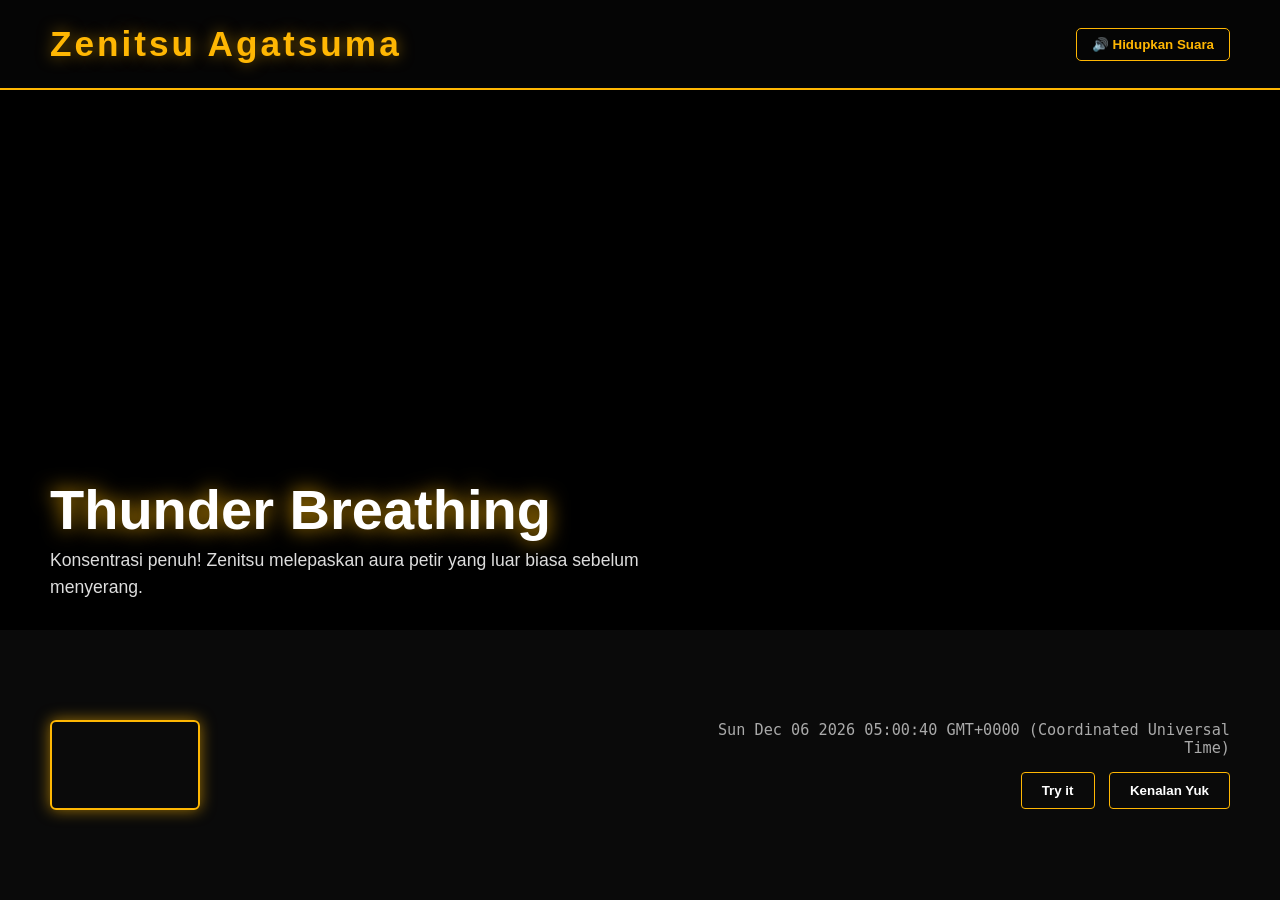
==== index.html @ 8795d16d "perubahanNamaFile" ====
<!DOCTYPE html>
<html lang="id">
<head>
    <meta charset="UTF-8">
    <meta name="viewport" content="width=device-width, initial-scale=1.0">
    <title>Demon Slayer Showcase | Meilan</title>
    <link rel="stylesheet" href="./style.css">
</head>
<body>

    <header class="navbar">
        <div class="logo">Zenitsu Agatsuma</div>
        <button id="sound-btn" onclick="startAudio()">🔊 Hidupkan Suara</button>
    </header>

    <audio id="thunder-audio" src="./video_2026-03-13_15-15-24.mp4" loop></audio>

    <main class="showcase">
        <video id="main-video" src="./zenitsu-thunder-breathing-kimetsu-no-yaiba-moewalls-com.mp4" autoplay loop muted></video>
        
        <div class="overlay-gradient"></div>

        <div class="showcase-content">
            <h1 id="main-title">Thunder Breathing</h1>
            <p id="main-desc">Konsentrasi penuh! Zenitsu melepaskan aura petir yang luar biasa sebelum menyerang.</p>
        </div>
    </main>

    <section class="bottom-section">
        <div class="thumbnails">
            <video src="./zenitsu-thunder-breathing-kimetsu-no-yaiba-moewalls-com.mp4" autoplay loop muted class="thumb active" onclick="changeShowcase(this, './zenitsu-thunder-breathing-kimetsu-no-yaiba-moewalls-com.mp4', 'Thunder Breathing', 'Konsentrasi penuh! Zenitsu melepaskan aura petir yang luar biasa sebelum menyerang.')"></video>
            
            <video src="./jigoro-patting-zenitsu-kimetsu-no-yaiba-moewalls-com.mp4" autoplay loop muted class="thumb" onclick="changeShowcase(this, './jigoro-patting-zenitsu-kimetsu-no-yaiba-moewalls-com.mp4', 'Jigoro Kuwajima', 'Meskipun keras, sang kakek sekaligus guru ini selalu menyayangi dan percaya pada potensi tersembunyi Zenitsu.')"></video>
            
            <video src="./zenitsu-7th-form-god-of-fire-and-thunder-demon-slayer-moewalls-com.mp4" autoplay loop muted class="thumb" onclick="changeShowcase(this, './zenitsu-7th-form-god-of-fire-and-thunder-demon-slayer-moewalls-com.mp4', 'Flaming Thunder God', 'Bentuk ketujuh Pernapasan Petir. Teknik luar biasa yang diciptakan sendiri oleh Zenitsu.')"></video>
            
            <video src="./zenitsu-lightning-nichirin-demon-slayer-moewalls-com.mp4" autoplay loop muted class="thumb" onclick="changeShowcase(this, './zenitsu-lightning-nichirin-demon-slayer-moewalls-com.mp4', 'Lightning Nichirin', 'Pedang Nichirin yang memancarkan kilat kuning menyala, siap membelah kegelapan malam.')"></video>
        </div>

        <div class="assignment-box">
            <div id="tanggal" class="date-text"></div>
            <div class="btn-group">
                <button onclick="tampil()">Try it</button>
                <button onclick="show()">Kenalan Yuk</button>
            </div>
        </div>
    </section>

    <div id="video-modal">
        <button class="close-btn" onclick="closeVideo()">X Tutup</button>
        <video id="special-video" src="./zenitsu video.mp4" controls></video>
    </div>

    <script>
        //alert (menampilkan pesan pada browser)
        alert("Selamat datang di web Demon Slayer karya Meilan!");
    </script>

    <script src="./script.js"></script>

</body>
</html>
---- style.css ----
* { margin: 0; padding: 0; box-sizing: border-box; font-family: 'Segoe UI', Tahoma, sans-serif; }
body { background-color: #000; color: white; height: 100vh; display: flex; flex-direction: column; overflow: hidden; }

.navbar {
    height: 10vh;
    display: flex;
    justify-content: space-between;
    align-items: center;
    padding: 0 50px;
    background: #050505;
    border-bottom: 2px solid #ffb703;
    z-index: 10;
}
.logo {
    font-size: 2.2rem;
    font-weight: 900;
    color: #ffb703; 
    letter-spacing: 3px;
    text-shadow: 0 0 15px rgba(255, 183, 3, 0.5);
}
#sound-btn {
    background: transparent;
    color: #ffb703;
    border: 1px solid #ffb703;
    padding: 8px 15px;
    border-radius: 5px;
    cursor: pointer;
    font-weight: bold;
    transition: 0.3s;
}
#sound-btn:hover { background: #ffb703; color: #000; box-shadow: 0 0 10px rgba(255, 183, 3, 0.5); }


.showcase { position: relative; height: 60vh; width: 100%; overflow: hidden; background-color: #000; }
#main-video { position: absolute; top: 0; left: 0; width: 100%; height: 100%; object-fit: cover; transition: opacity 0.5s ease; opacity: 1; }
.overlay-gradient { position: absolute; bottom: 0; left: 0; width: 100%; height: 70%; background: linear-gradient(to top, rgba(0,0,0,1) 0%, transparent 100%); z-index: 2; }
.showcase-content { position: absolute; bottom: 30px; left: 50px; z-index: 3; max-width: 600px; }
.showcase-content h1 { font-size: 3.5rem; font-weight: 800; color: #fff; text-shadow: 0 0 20px rgba(255, 183, 3, 0.8); margin-bottom: 5px;}
.showcase-content p { font-size: 1.1rem; line-height: 1.5; color: #ddd; }


.bottom-section { height: 30vh; padding: 20px 50px; display: flex; justify-content: space-between; align-items: center; background: #0a0a0a; z-index: 10; position: relative; }
.thumbnails { display: flex; gap: 20px; }
.thumb { width: 150px; height: 90px; object-fit: cover; border-radius: 6px; cursor: pointer; opacity: 0.5; transition: 0.3s; border: 2px solid transparent;}
.thumb:hover { opacity: 0.8; transform: translateY(-5px); }
.thumb.active { opacity: 1; border: 2px solid #ffb703; box-shadow: 0 0 15px rgba(255, 183, 3, 0.6); }


.assignment-box { text-align: right; }
.date-text { font-size: 0.95rem; color: #aaa; margin-bottom: 15px; font-family: monospace; }
.btn-group button { padding: 10px 20px; background-color: transparent; color: #fff; border: 1px solid #ffb703; border-radius: 4px; font-weight: bold; cursor: pointer; margin-left: 10px; transition: 0.3s; }
.btn-group button:hover { background-color: #ffb703; color: #000; box-shadow: 0 0 10px rgba(255, 183, 3, 0.5); }


#video-modal { position: fixed; top: 0; left: 0; width: 100%; height: 100%; background: rgba(0,0,0,0.9); z-index: 200; display: none; flex-direction: column; justify-content: center; align-items: center; }
#special-video { width: 80%; max-width: 900px; border: 2px solid #ffb703; border-radius: 8px; box-shadow: 0 0 30px rgba(255, 183, 3, 0.5); }
.close-btn { position: absolute; top: 30px; right: 40px; background: #dc143c; color: white; border: none; padding: 10px 20px; font-size: 1.2rem; cursor: pointer; border-radius: 5px; }
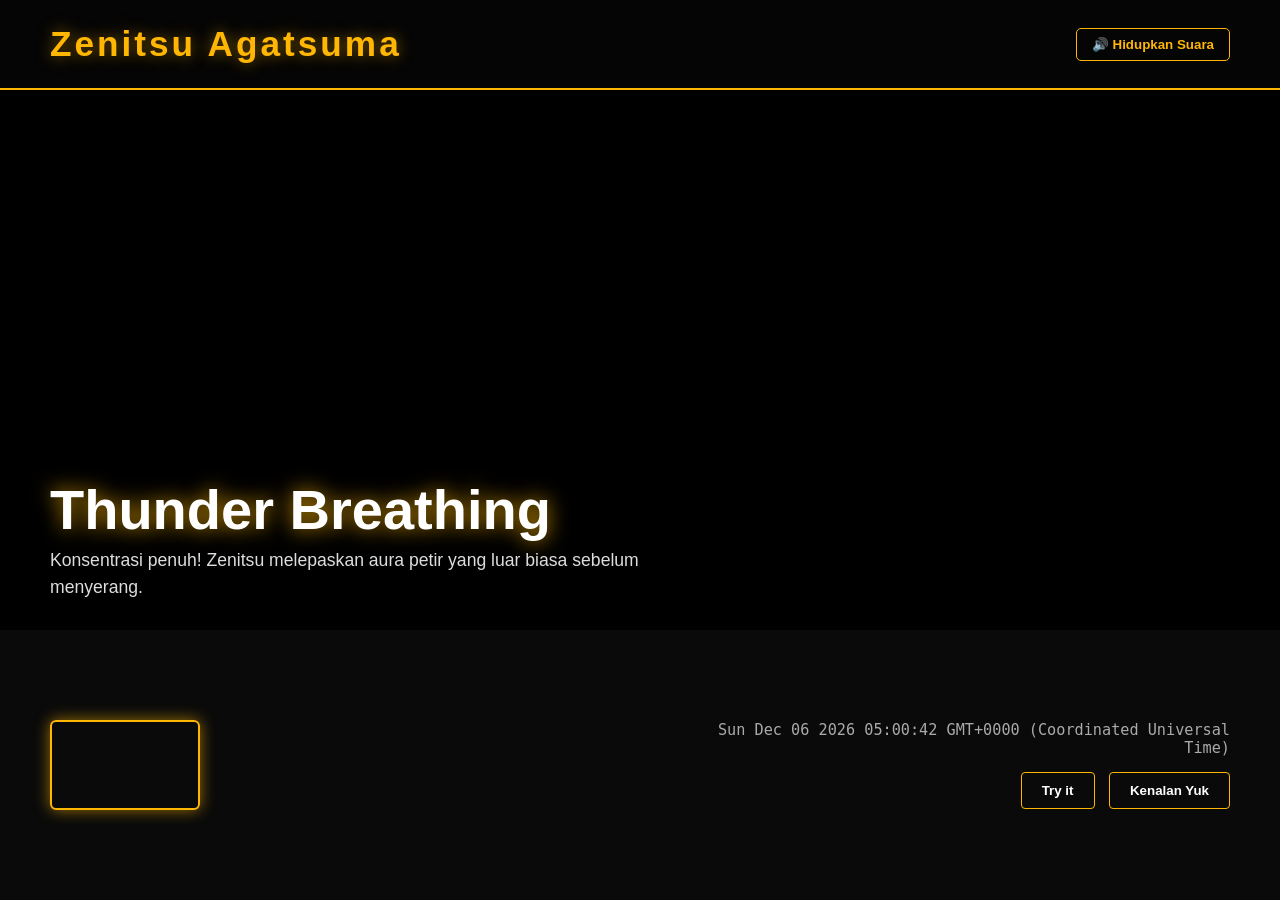
==== commit bf7c65c2: "." ====
--- a/index.html
+++ b/index.html
@@ -16,7 +16,7 @@
     <audio id="thunder-audio" src="./video_2026-03-13_15-15-24.mp4" loop></audio>
 
     <main class="showcase">
-        <video id="main-video" src="./zenitsu-thunder-breathing-kimetsu-no-yaiba-moewalls-com.mp4" autoplay loop muted></video>
+        <video id="main-video" src="./zenitsu-thunder-breathing-kimetsu-no-yaiba-moewalls-com (1).mp4" autoplay loop muted></video>
         
         <div class="overlay-gradient"></div>
 
@@ -28,13 +28,13 @@
 
     <section class="bottom-section">
         <div class="thumbnails">
-            <video src="./zenitsu-thunder-breathing-kimetsu-no-yaiba-moewalls-com.mp4" autoplay loop muted class="thumb active" onclick="changeShowcase(this, './zenitsu-thunder-breathing-kimetsu-no-yaiba-moewalls-com.mp4', 'Thunder Breathing', 'Konsentrasi penuh! Zenitsu melepaskan aura petir yang luar biasa sebelum menyerang.')"></video>
+            <video src="./zenitsu-thunder-breathing-kimetsu-no-yaiba-moewalls-com (1).mp4" autoplay loop muted class="thumb active" onclick="changeShowcase(this, './zenitsu-thunder-breathing-kimetsu-no-yaiba-moewalls-com (1).mp4', 'Thunder Breathing', 'Konsentrasi penuh! Zenitsu melepaskan aura petir yang luar biasa sebelum menyerang.')"></video>
             
             <video src="./jigoro-patting-zenitsu-kimetsu-no-yaiba-moewalls-com.mp4" autoplay loop muted class="thumb" onclick="changeShowcase(this, './jigoro-patting-zenitsu-kimetsu-no-yaiba-moewalls-com.mp4', 'Jigoro Kuwajima', 'Meskipun keras, sang kakek sekaligus guru ini selalu menyayangi dan percaya pada potensi tersembunyi Zenitsu.')"></video>
             
-            <video src="./zenitsu-7th-form-god-of-fire-and-thunder-demon-slayer-moewalls-com.mp4" autoplay loop muted class="thumb" onclick="changeShowcase(this, './zenitsu-7th-form-god-of-fire-and-thunder-demon-slayer-moewalls-com.mp4', 'Flaming Thunder God', 'Bentuk ketujuh Pernapasan Petir. Teknik luar biasa yang diciptakan sendiri oleh Zenitsu.')"></video>
+            <video src="./zenitsu-7th-form-god-of-fire-and-thunder-demon-slayer-moewalls-com (1).mp4" autoplay loop muted class="thumb" onclick="changeShowcase(this, './zenitsu-7th-form-god-of-fire-and-thunder-demon-slayer-moewalls-com (1).mp4', 'Flaming Thunder God', 'Bentuk ketujuh Pernapasan Petir. Teknik luar biasa yang diciptakan sendiri oleh Zenitsu.')"></video>
             
-            <video src="./zenitsu-lightning-nichirin-demon-slayer-moewalls-com.mp4" autoplay loop muted class="thumb" onclick="changeShowcase(this, './zenitsu-lightning-nichirin-demon-slayer-moewalls-com.mp4', 'Lightning Nichirin', 'Pedang Nichirin yang memancarkan kilat kuning menyala, siap membelah kegelapan malam.')"></video>
+            <video src="./zenitsu-lightning-nichirin-demon-slayer-moewalls-com (1).mp4" autoplay loop muted class="thumb" onclick="changeShowcase(this, './zenitsu-lightning-nichirin-demon-slayer-moewalls-com (1).mp4', 'Lightning Nichirin', 'Pedang Nichirin yang memancarkan kilat kuning menyala, siap membelah kegelapan malam.')"></video>
         </div>
 
         <div class="assignment-box">
@@ -52,7 +52,6 @@
     </div>
 
     <script>
-        //alert (menampilkan pesan pada browser)
         alert("Selamat datang di web Demon Slayer karya Meilan!");
     </script>
 
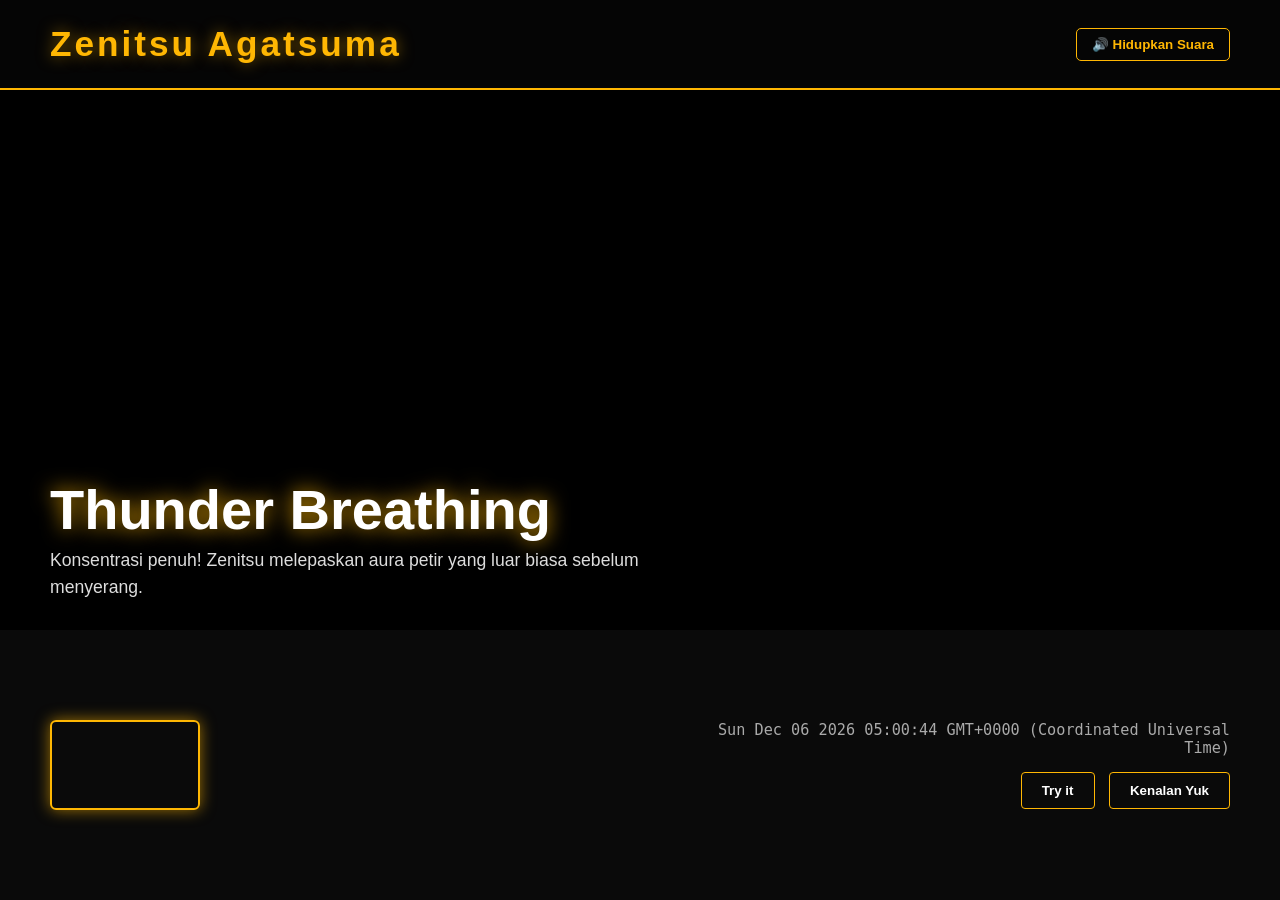
==== commit 37b98958: "fix" ====
--- a/index.html
+++ b/index.html
@@ -13,10 +13,10 @@
         <button id="sound-btn" onclick="startAudio()">🔊 Hidupkan Suara</button>
     </header>
 
-    <audio id="thunder-audio" src="./video_2026-03-13_15-15-24.mp4" loop></audio>
+    <audio id="thunder-audio" src="./audio.mp4" loop></audio>
 
     <main class="showcase">
-        <video id="main-video" src="./zenitsu-thunder-breathing-kimetsu-no-yaiba-moewalls-com (1).mp4" autoplay loop muted></video>
+        <video id="main-video" src="./v1.mp4" autoplay loop muted></video>
         
         <div class="overlay-gradient"></div>
 
@@ -28,13 +28,13 @@
 
     <section class="bottom-section">
         <div class="thumbnails">
-            <video src="./zenitsu-thunder-breathing-kimetsu-no-yaiba-moewalls-com (1).mp4" autoplay loop muted class="thumb active" onclick="changeShowcase(this, './zenitsu-thunder-breathing-kimetsu-no-yaiba-moewalls-com (1).mp4', 'Thunder Breathing', 'Konsentrasi penuh! Zenitsu melepaskan aura petir yang luar biasa sebelum menyerang.')"></video>
+            <video src="./v1.mp4" autoplay loop muted class="thumb active" onclick="changeShowcase(this, './v1.mp4', 'Thunder Breathing', 'Konsentrasi penuh! Zenitsu melepaskan aura petir yang luar biasa sebelum menyerang.')"></video>
             
-            <video src="./jigoro-patting-zenitsu-kimetsu-no-yaiba-moewalls-com.mp4" autoplay loop muted class="thumb" onclick="changeShowcase(this, './jigoro-patting-zenitsu-kimetsu-no-yaiba-moewalls-com.mp4', 'Jigoro Kuwajima', 'Meskipun keras, sang kakek sekaligus guru ini selalu menyayangi dan percaya pada potensi tersembunyi Zenitsu.')"></video>
+            <video src="./v2.mp4" autoplay loop muted class="thumb" onclick="changeShowcase(this, './v2.mp4', 'Jigoro Kuwajima', 'Meskipun keras, sang kakek sekaligus guru ini selalu menyayangi dan percaya pada potensi tersembunyi Zenitsu.')"></video>
             
-            <video src="./zenitsu-7th-form-god-of-fire-and-thunder-demon-slayer-moewalls-com (1).mp4" autoplay loop muted class="thumb" onclick="changeShowcase(this, './zenitsu-7th-form-god-of-fire-and-thunder-demon-slayer-moewalls-com (1).mp4', 'Flaming Thunder God', 'Bentuk ketujuh Pernapasan Petir. Teknik luar biasa yang diciptakan sendiri oleh Zenitsu.')"></video>
+            <video src="./v3.mp4" autoplay loop muted class="thumb" onclick="changeShowcase(this, './v3.mp4', 'Flaming Thunder God', 'Bentuk ketujuh Pernapasan Petir. Teknik luar biasa yang diciptakan sendiri oleh Zenitsu.')"></video>
             
-            <video src="./zenitsu-lightning-nichirin-demon-slayer-moewalls-com (1).mp4" autoplay loop muted class="thumb" onclick="changeShowcase(this, './zenitsu-lightning-nichirin-demon-slayer-moewalls-com (1).mp4', 'Lightning Nichirin', 'Pedang Nichirin yang memancarkan kilat kuning menyala, siap membelah kegelapan malam.')"></video>
+            <video src="./v4.mp4" autoplay loop muted class="thumb" onclick="changeShowcase(this, './v4.mp4', 'Lightning Nichirin', 'Pedang Nichirin yang memancarkan kilat kuning menyala, siap membelah kegelapan malam.')"></video>
         </div>
 
         <div class="assignment-box">
@@ -48,7 +48,7 @@
 
     <div id="video-modal">
         <button class="close-btn" onclick="closeVideo()">X Tutup</button>
-        <video id="special-video" src="./zenitsu video.mp4" controls></video>
+        <video id="special-video" src="./v-special.mp4" controls></video>
     </div>
 
     <script>
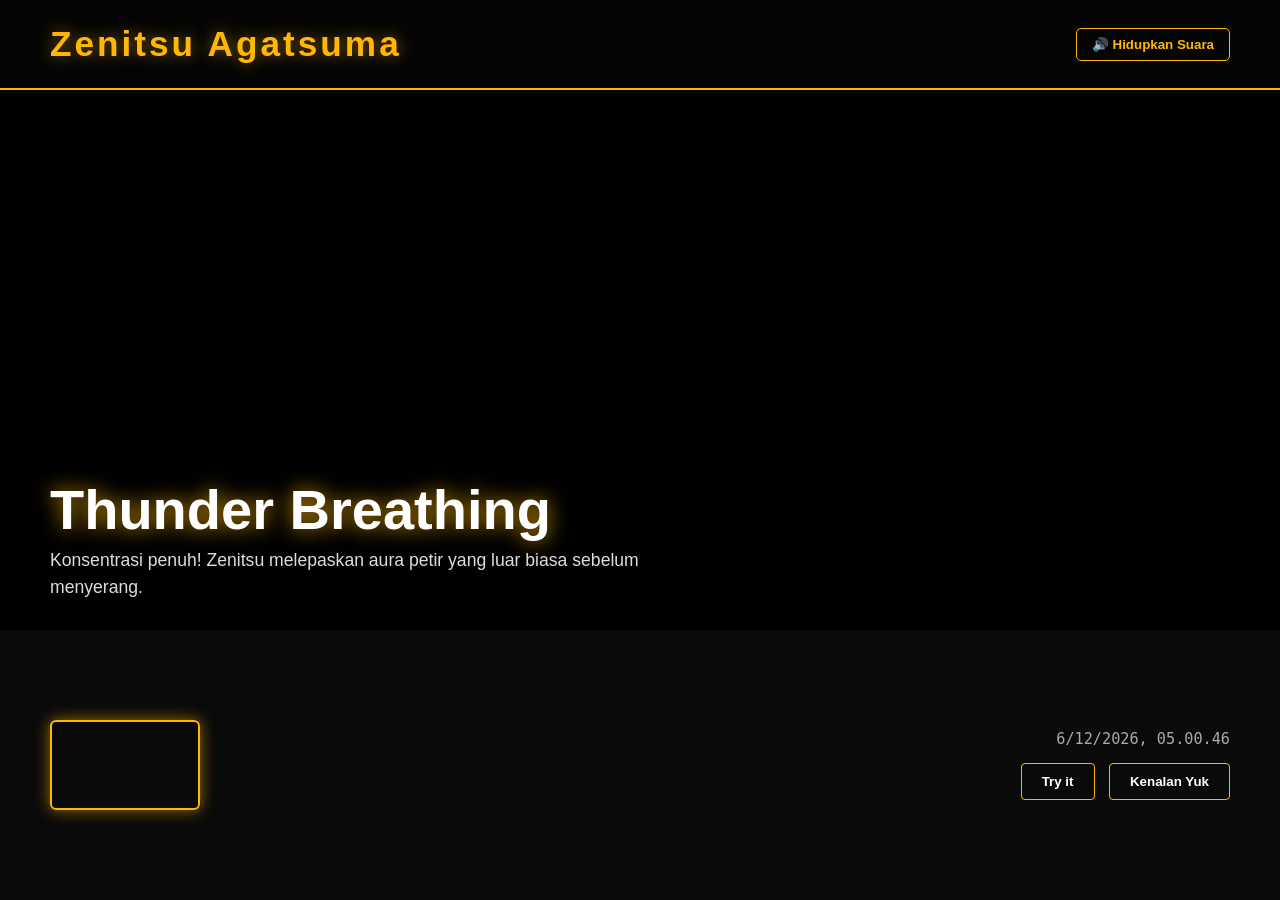
==== commit a5ba9132: "." ====
--- a/index.html
+++ b/index.html
@@ -16,7 +16,7 @@
     <audio id="thunder-audio" src="./audio.mp4" loop></audio>
 
     <main class="showcase">
-        <video id="main-video" src="./v1.mp4" autoplay loop muted></video>
+        <video id="main-video" src="./zenitsu-thunder-breathing-kimetsu-no-yaiba-moewalls-com (1).mp4" autoplay loop muted></video>
         
         <div class="overlay-gradient"></div>
 
@@ -28,13 +28,17 @@
 
     <section class="bottom-section">
         <div class="thumbnails">
-            <video src="./v1.mp4" autoplay loop muted class="thumb active" onclick="changeShowcase(this, './v1.mp4', 'Thunder Breathing', 'Konsentrasi penuh! Zenitsu melepaskan aura petir yang luar biasa sebelum menyerang.')"></video>
+            <video src="./zenitsu-thunder-breathing-kimetsu-no-yaiba-moewalls-com (1).mp4" autoplay loop muted class="thumb active" 
+                onclick="changeShowcase(this, './zenitsu-thunder-breathing-kimetsu-no-yaiba-moewalls-com (1).mp4', 'Thunder Breathing', 'Konsentrasi penuh! Zenitsu melepaskan aura petir yang luar biasa sebelum menyerang.')"></video>
             
-            <video src="./v2.mp4" autoplay loop muted class="thumb" onclick="changeShowcase(this, './v2.mp4', 'Jigoro Kuwajima', 'Meskipun keras, sang kakek sekaligus guru ini selalu menyayangi dan percaya pada potensi tersembunyi Zenitsu.')"></video>
+            <video src="./jigoro-patting-zenitsu-kimetsu-no-yaiba-moewalls-com (1).mp4" autoplay loop muted class="thumb" 
+                onclick="changeShowcase(this, './jigoro-patting-zenitsu-kimetsu-no-yaiba-moewalls-com (1).mp4', 'Jigoro Kuwajima', 'Meskipun keras, sang kakek sekaligus guru ini selalu menyayangi dan percaya pada potensi tersembunyi Zenitsu.')"></video>
             
-            <video src="./v3.mp4" autoplay loop muted class="thumb" onclick="changeShowcase(this, './v3.mp4', 'Flaming Thunder God', 'Bentuk ketujuh Pernapasan Petir. Teknik luar biasa yang diciptakan sendiri oleh Zenitsu.')"></video>
+            <video src="./zenitsu-7th-form-god-of-fire-and-thunder-demon-slayer-moewalls-com (1).mp4" autoplay loop muted class="thumb" 
+                onclick="changeShowcase(this, './zenitsu-7th-form-god-of-fire-and-thunder-demon-slayer-moewalls-com (1).mp4', 'Flaming Thunder God', 'Bentuk ketujuh Pernapasan Petir. Teknik luar biasa yang diciptakan sendiri oleh Zenitsu.')"></video>
             
-            <video src="./v4.mp4" autoplay loop muted class="thumb" onclick="changeShowcase(this, './v4.mp4', 'Lightning Nichirin', 'Pedang Nichirin yang memancarkan kilat kuning menyala, siap membelah kegelapan malam.')"></video>
+            <video src="./zenitsu-lightning-nichirin-demon-slayer-moewalls-com (1).mp4" autoplay loop muted class="thumb" 
+                onclick="changeShowcase(this, './zenitsu-lightning-nichirin-demon-slayer-moewalls-com (1).mp4', 'Lightning Nichirin', 'Pedang Nichirin yang memancarkan kilat kuning menyala, siap membelah kegelapan malam.')"></video>
         </div>
 
         <div class="assignment-box">
@@ -48,13 +52,12 @@
 
     <div id="video-modal">
         <button class="close-btn" onclick="closeVideo()">X Tutup</button>
-        <video id="special-video" src="./v-special.mp4" controls></video>
+        <video id="special-video" src="./video_2026-03-13_15-15-24.mp4" controls></video>
     </div>
 
     <script>
         alert("Selamat datang di web Demon Slayer karya Meilan!");
     </script>
-
     <script src="./script.js"></script>
 
 </body>
--- a/style.css
+++ b/style.css
@@ -30,7 +30,6 @@
 }
 #sound-btn:hover { background: #ffb703; color: #000; box-shadow: 0 0 10px rgba(255, 183, 3, 0.5); }
 
-
 .showcase { position: relative; height: 60vh; width: 100%; overflow: hidden; background-color: #000; }
 #main-video { position: absolute; top: 0; left: 0; width: 100%; height: 100%; object-fit: cover; transition: opacity 0.5s ease; opacity: 1; }
 .overlay-gradient { position: absolute; bottom: 0; left: 0; width: 100%; height: 70%; background: linear-gradient(to top, rgba(0,0,0,1) 0%, transparent 100%); z-index: 2; }
@@ -38,20 +37,17 @@
 .showcase-content h1 { font-size: 3.5rem; font-weight: 800; color: #fff; text-shadow: 0 0 20px rgba(255, 183, 3, 0.8); margin-bottom: 5px;}
 .showcase-content p { font-size: 1.1rem; line-height: 1.5; color: #ddd; }
 
-
 .bottom-section { height: 30vh; padding: 20px 50px; display: flex; justify-content: space-between; align-items: center; background: #0a0a0a; z-index: 10; position: relative; }
 .thumbnails { display: flex; gap: 20px; }
 .thumb { width: 150px; height: 90px; object-fit: cover; border-radius: 6px; cursor: pointer; opacity: 0.5; transition: 0.3s; border: 2px solid transparent;}
 .thumb:hover { opacity: 0.8; transform: translateY(-5px); }
 .thumb.active { opacity: 1; border: 2px solid #ffb703; box-shadow: 0 0 15px rgba(255, 183, 3, 0.6); }
 
-
 .assignment-box { text-align: right; }
 .date-text { font-size: 0.95rem; color: #aaa; margin-bottom: 15px; font-family: monospace; }
 .btn-group button { padding: 10px 20px; background-color: transparent; color: #fff; border: 1px solid #ffb703; border-radius: 4px; font-weight: bold; cursor: pointer; margin-left: 10px; transition: 0.3s; }
 .btn-group button:hover { background-color: #ffb703; color: #000; box-shadow: 0 0 10px rgba(255, 183, 3, 0.5); }
 
-
 #video-modal { position: fixed; top: 0; left: 0; width: 100%; height: 100%; background: rgba(0,0,0,0.9); z-index: 200; display: none; flex-direction: column; justify-content: center; align-items: center; }
 #special-video { width: 80%; max-width: 900px; border: 2px solid #ffb703; border-radius: 8px; box-shadow: 0 0 30px rgba(255, 183, 3, 0.5); }
 .close-btn { position: absolute; top: 30px; right: 40px; background: #dc143c; color: white; border: none; padding: 10px 20px; font-size: 1.2rem; cursor: pointer; border-radius: 5px; }
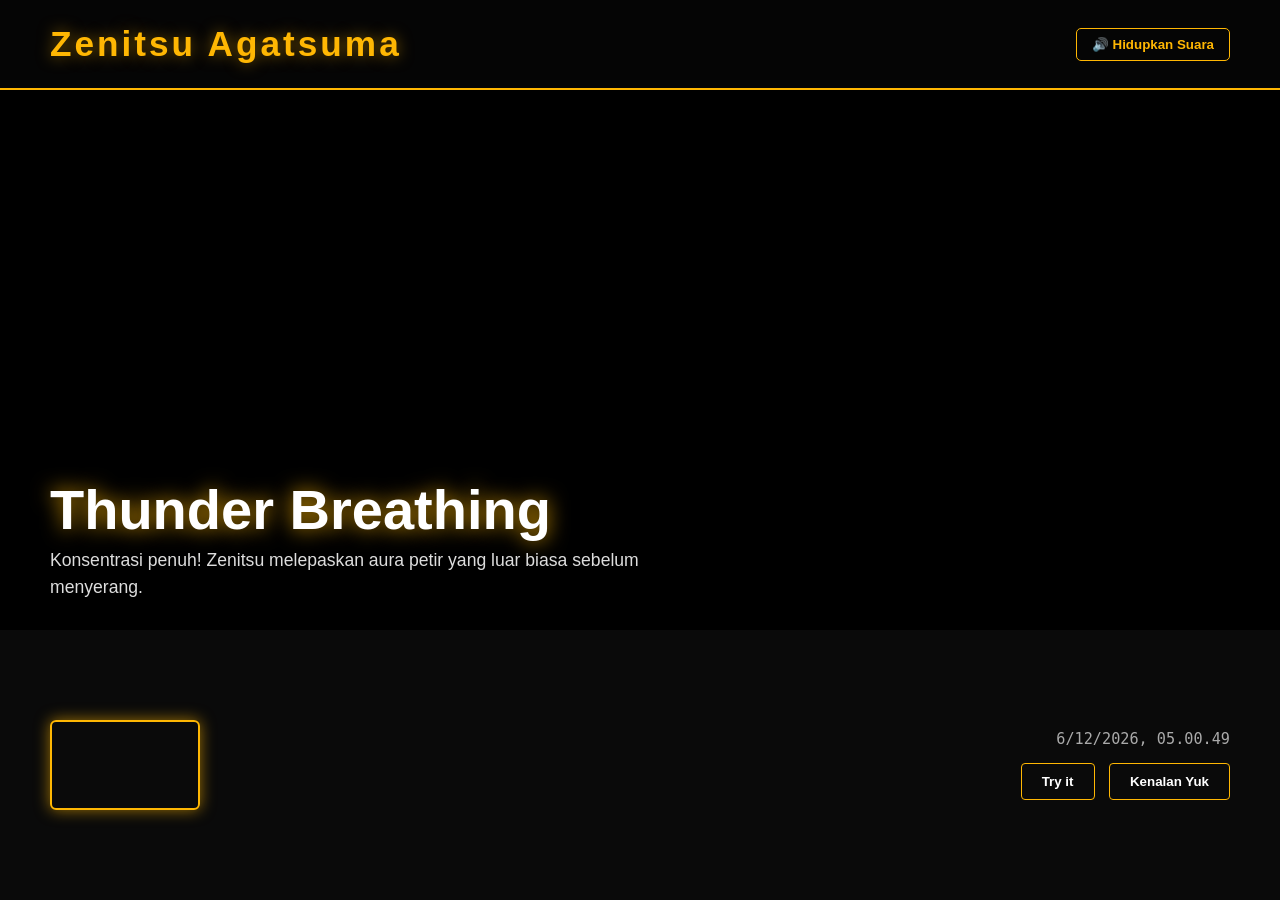
==== commit 25ddebab: "." ====
--- a/index.html
+++ b/index.html
@@ -13,7 +13,7 @@
         <button id="sound-btn" onclick="startAudio()">🔊 Hidupkan Suara</button>
     </header>
 
-    <audio id="thunder-audio" src="./audio.mp4" loop></audio>
+    <audio id="thunder-audio" src="./video_2026-03-13_15-15-24.mp4" loop></audio>
 
     <main class="showcase">
         <video id="main-video" src="./zenitsu-thunder-breathing-kimetsu-no-yaiba-moewalls-com (1).mp4" autoplay loop muted></video>
@@ -52,7 +52,7 @@
 
     <div id="video-modal">
         <button class="close-btn" onclick="closeVideo()">X Tutup</button>
-        <video id="special-video" src="./video_2026-03-13_15-15-24.mp4" controls></video>
+        <video id="special-video" src="./zenitsu video.mp4" controls></video>
     </div>
 
     <script>
--- a/style.css
+++ b/style.css
@@ -1,33 +1,9 @@
 * { margin: 0; padding: 0; box-sizing: border-box; font-family: 'Segoe UI', Tahoma, sans-serif; }
 body { background-color: #000; color: white; height: 100vh; display: flex; flex-direction: column; overflow: hidden; }
 
-.navbar {
-    height: 10vh;
-    display: flex;
-    justify-content: space-between;
-    align-items: center;
-    padding: 0 50px;
-    background: #050505;
-    border-bottom: 2px solid #ffb703;
-    z-index: 10;
-}
-.logo {
-    font-size: 2.2rem;
-    font-weight: 900;
-    color: #ffb703; 
-    letter-spacing: 3px;
-    text-shadow: 0 0 15px rgba(255, 183, 3, 0.5);
-}
-#sound-btn {
-    background: transparent;
-    color: #ffb703;
-    border: 1px solid #ffb703;
-    padding: 8px 15px;
-    border-radius: 5px;
-    cursor: pointer;
-    font-weight: bold;
-    transition: 0.3s;
-}
+.navbar { height: 10vh; display: flex; justify-content: space-between; align-items: center; padding: 0 50px; background: #050505; border-bottom: 2px solid #ffb703; z-index: 10; }
+.logo { font-size: 2.2rem; font-weight: 900; color: #ffb703; letter-spacing: 3px; text-shadow: 0 0 15px rgba(255, 183, 3, 0.5); }
+#sound-btn { background: transparent; color: #ffb703; border: 1px solid #ffb703; padding: 8px 15px; border-radius: 5px; cursor: pointer; font-weight: bold; transition: 0.3s; }
 #sound-btn:hover { background: #ffb703; color: #000; box-shadow: 0 0 10px rgba(255, 183, 3, 0.5); }
 
 .showcase { position: relative; height: 60vh; width: 100%; overflow: hidden; background-color: #000; }
